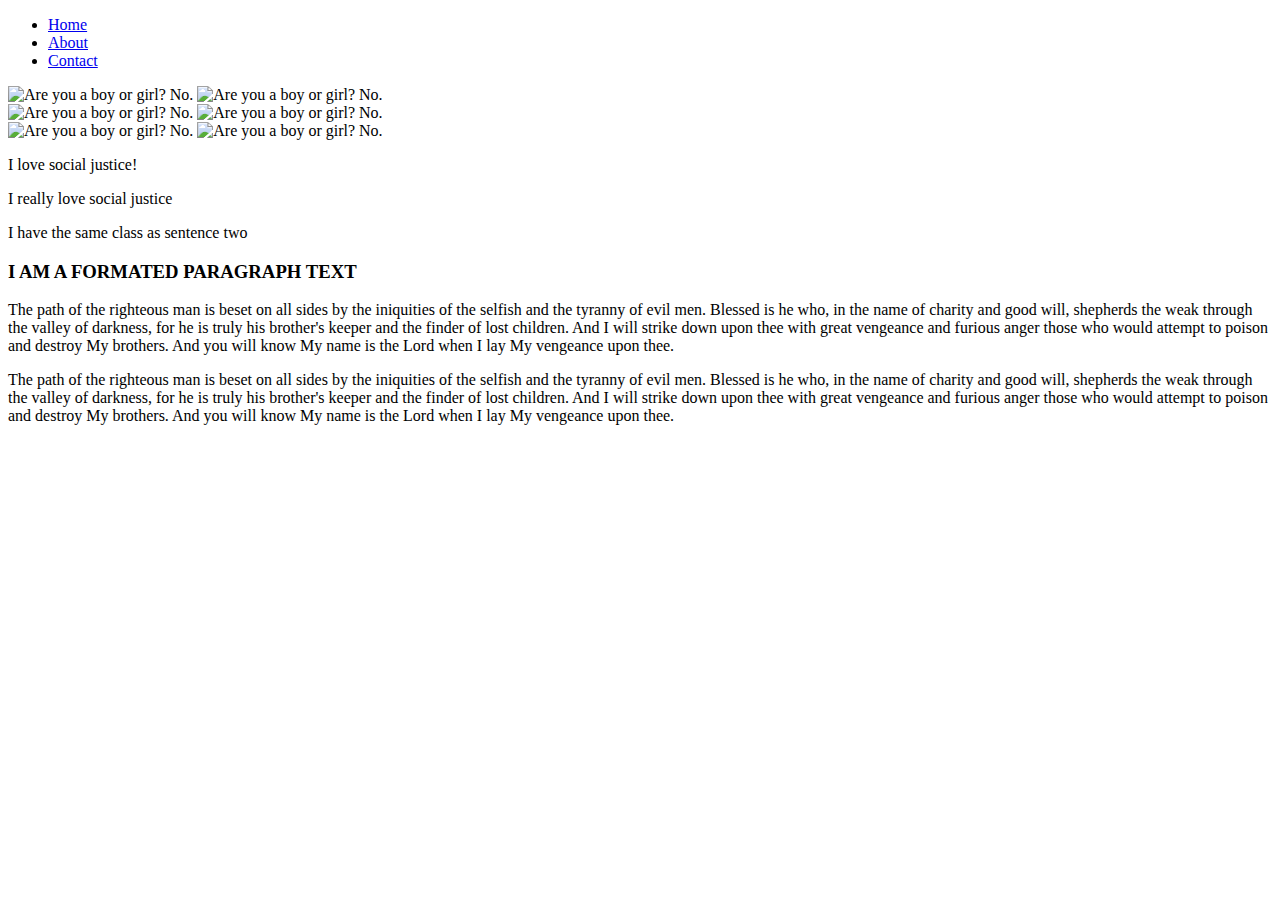
==== index.html @ eb035e4b "reformat index page" ====
<!DOCTYPE html>
<html lang="en">
	<head> 
		<title>Creating Change Website</title>
		<link rel="stylesheet" href="css/bootstrap.css">
		<link rel="stylesheet" href="css/styles.css">
	</head>
	<body>
		<div class="container">
			<nav class="navbar navbar-default">
				<div class="container-fluid">
					<div class="navbar-header">
						<ul class="nav navbar-nav">
							<li class="active"><a href="index.html">Home</a></li>
							<li><a href="about.html">About</a></li>
							<li><a href="contact.html">Contact</a></li>
						</ul>
					</div>
				</div>
			</nav>
			<div class="col-md-6">
				<div class="row"> 
					<img class="image_1" src="img/rsz_image_1.jpg" alt="Are you a boy or girl? No.">
					<img class="image_1" src="img/rsz_image_1.jpg" alt="Are you a boy or girl? No.">
				</div>
				<div class="row"> 
					<img class="image_1" src="img/rsz_image_1.jpg" alt="Are you a boy or girl? No.">
					<img class="image_1" src="img/rsz_image_1.jpg" alt="Are you a boy or girl? No.">
				</div>
				<div class="row"> 
					<img class="image_1" src="img/rsz_image_1.jpg" alt="Are you a boy or girl? No.">
					<img class="image_1" src="img/rsz_image_1.jpg" alt="Are you a boy or girl? No.">
				</div>
			</div>
			<div class="col-md-6">
				<p id="sentence-1">I love social justice! </p>
				<p class="sentence-2">I really love social justice</p>
				<p class="sentence-2">I have the same class as sentence two</p>

				<div id="main-paragraph">
					<h3> I AM A FORMATED PARAGRAPH TEXT</h3>
					<p>The path of the righteous man is beset on all sides by the iniquities of the selfish and the tyranny of evil men. Blessed is he who, in the name of charity and good will, shepherds the weak through the valley of darkness, for he is truly his brother's keeper and the finder of lost children. And I will strike down upon thee with great vengeance and furious anger those who would attempt to poison and destroy My brothers. And you will know My name is the Lord when I lay My vengeance upon thee.</p>

					<p>The path of the righteous man is beset on all sides by the iniquities of the selfish and the tyranny of evil men. Blessed is he who, in the name of charity and good will, shepherds the weak through the valley of darkness, for he is truly his brother's keeper and the finder of lost children. And I will strike down upon thee with great vengeance and furious anger those who would attempt to poison and destroy My brothers. And you will know My name is the Lord when I lay My vengeance upon thee.</p>
				</div>
			</div>
		</div>
	</body>
</html>
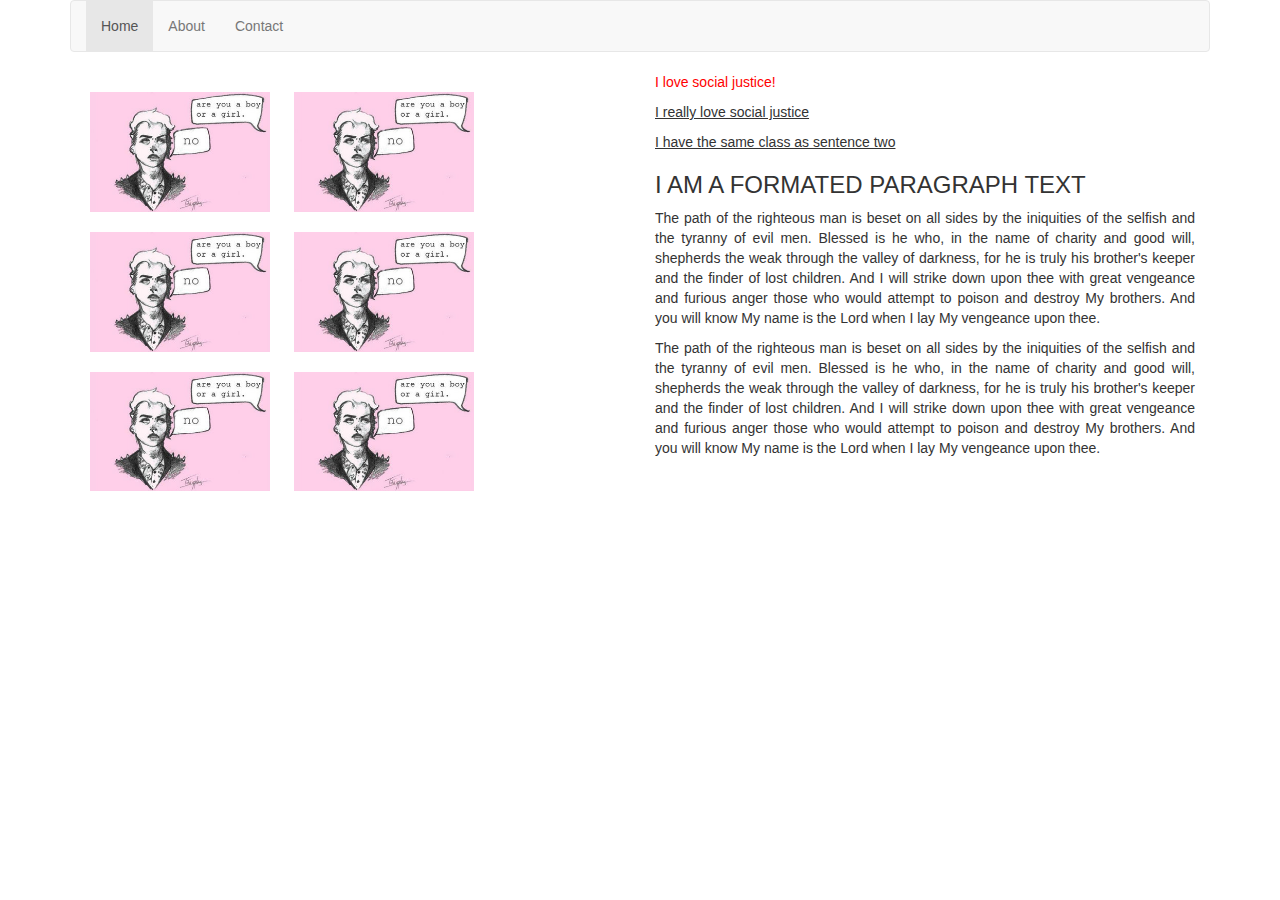
==== commit 4f542876: "merge jazzys new stuff with moofs" ====
--- a/index.html
+++ b/index.html
@@ -8,42 +8,50 @@
 	<body>
 		<div class="container">
 			<nav class="navbar navbar-default">
-				<div class="container-fluid">
-					<div class="navbar-header">
-						<ul class="nav navbar-nav">
-							<li class="active"><a href="index.html">Home</a></li>
-							<li><a href="about.html">About</a></li>
-							<li><a href="contact.html">Contact</a></li>
-						</ul>
+			  <div class="container-fluid">
+			    <div class="navbar-header">
+			      <!-- <a class="navbar-brand">Logo goes here</a> -->
+			      <ul class="nav navbar-nav">
+	              <li class="active"><a href="index.html">Home</a></li>
+	              <li><a href="about.html">About</a></li>
+	              <li><a href="contact.html">Contact</a></li>
+	          </ul>
+			    </div>
+			  </div>
+			</nav>
+
+			<!-- //note if they are working with a small screen window they will not see the expected column behaviour -->
+			
+				<div class="col-md-6">
+					<div class="row"> 
+					 	<img class="image_1" src="img/rsz_image_1.jpg" alt="Are you a boy or girl? No.">
+					 	<img class="image_1" src="img/rsz_image_1.jpg" alt="Are you a boy or girl? No.">
+					</div>
+					<div class="row"> 
+					 	<img class="image_1" src="img/rsz_image_1.jpg" alt="Are you a boy or girl? No.">
+					 	<img class="image_1" src="img/rsz_image_1.jpg" alt="Are you a boy or girl? No.">
+					</div>
+					<div class="row"> 
+					 	<img class="image_1" src="img/rsz_image_1.jpg" alt="Are you a boy or girl? No.">
+					 	<img class="image_1" src="img/rsz_image_1.jpg" alt="Are you a boy or girl? No.">
 					</div>
 				</div>
-			</nav>
+
+
 			<div class="col-md-6">
-				<div class="row"> 
-					<img class="image_1" src="img/rsz_image_1.jpg" alt="Are you a boy or girl? No.">
-					<img class="image_1" src="img/rsz_image_1.jpg" alt="Are you a boy or girl? No.">
-				</div>
-				<div class="row"> 
-					<img class="image_1" src="img/rsz_image_1.jpg" alt="Are you a boy or girl? No.">
-					<img class="image_1" src="img/rsz_image_1.jpg" alt="Are you a boy or girl? No.">
-				</div>
-				<div class="row"> 
-					<img class="image_1" src="img/rsz_image_1.jpg" alt="Are you a boy or girl? No.">
-					<img class="image_1" src="img/rsz_image_1.jpg" alt="Are you a boy or girl? No.">
-				</div>
+		 		<p id="sentence-1">I love social justice! </p>
+		 		<p class="sentence-2">I really love social justice</p>
+		 		<p class="sentence-2">I have the same class as sentence two</p>
+
+		 		<div id="main-paragraph">
+				<h3> I AM A FORMATED PARAGRAPH TEXT</h3>
+				<p>The path of the righteous man is beset on all sides by the iniquities of the selfish and the tyranny of evil men. Blessed is he who, in the name of charity and good will, shepherds the weak through the valley of darkness, for he is truly his brother's keeper and the finder of lost children. And I will strike down upon thee with great vengeance and furious anger those who would attempt to poison and destroy My brothers. And you will know My name is the Lord when I lay My vengeance upon thee.</p>
+
+				<p>The path of the righteous man is beset on all sides by the iniquities of the selfish and the tyranny of evil men. Blessed is he who, in the name of charity and good will, shepherds the weak through the valley of darkness, for he is truly his brother's keeper and the finder of lost children. And I will strike down upon thee with great vengeance and furious anger those who would attempt to poison and destroy My brothers. And you will know My name is the Lord when I lay My vengeance upon thee.</p>
 			</div>
-			<div class="col-md-6">
-				<p id="sentence-1">I love social justice! </p>
-				<p class="sentence-2">I really love social justice</p>
-				<p class="sentence-2">I have the same class as sentence two</p>
+			</div>
 
-				<div id="main-paragraph">
-					<h3> I AM A FORMATED PARAGRAPH TEXT</h3>
-					<p>The path of the righteous man is beset on all sides by the iniquities of the selfish and the tyranny of evil men. Blessed is he who, in the name of charity and good will, shepherds the weak through the valley of darkness, for he is truly his brother's keeper and the finder of lost children. And I will strike down upon thee with great vengeance and furious anger those who would attempt to poison and destroy My brothers. And you will know My name is the Lord when I lay My vengeance upon thee.</p>
-
-					<p>The path of the righteous man is beset on all sides by the iniquities of the selfish and the tyranny of evil men. Blessed is he who, in the name of charity and good will, shepherds the weak through the valley of darkness, for he is truly his brother's keeper and the finder of lost children. And I will strike down upon thee with great vengeance and furious anger those who would attempt to poison and destroy My brothers. And you will know My name is the Lord when I lay My vengeance upon thee.</p>
-				</div>
-			</div>
+			
 		</div>
 	</body>
 </html>--- a/css/styles.css
+++ b/css/styles.css
@@ -0,0 +1,40 @@
+#sentence-1 {
+  color: red;
+}
+
+.sentence-2 {
+  text-decoration: underline;
+}
+
+.image_1 {
+	width: 200px;
+	padding-top:20px;
+	padding-left: 20px;
+}
+
+#main-paragraph {
+	text-align: justify;
+	padding-bottom: 20px;
+}
+
+.contact-us {
+	margin-top: 150px;
+
+}
+
+.glyphicon {
+	font-size: 40px;
+	display:block;
+	text-align: center;
+	margin-bottom: 10px;
+}
+
+.contact-info {
+	font-weight: bold;
+	text-align: center;
+}
+
+#contact-header {
+	text-align: center;
+	padding-top: 50px;
+}
